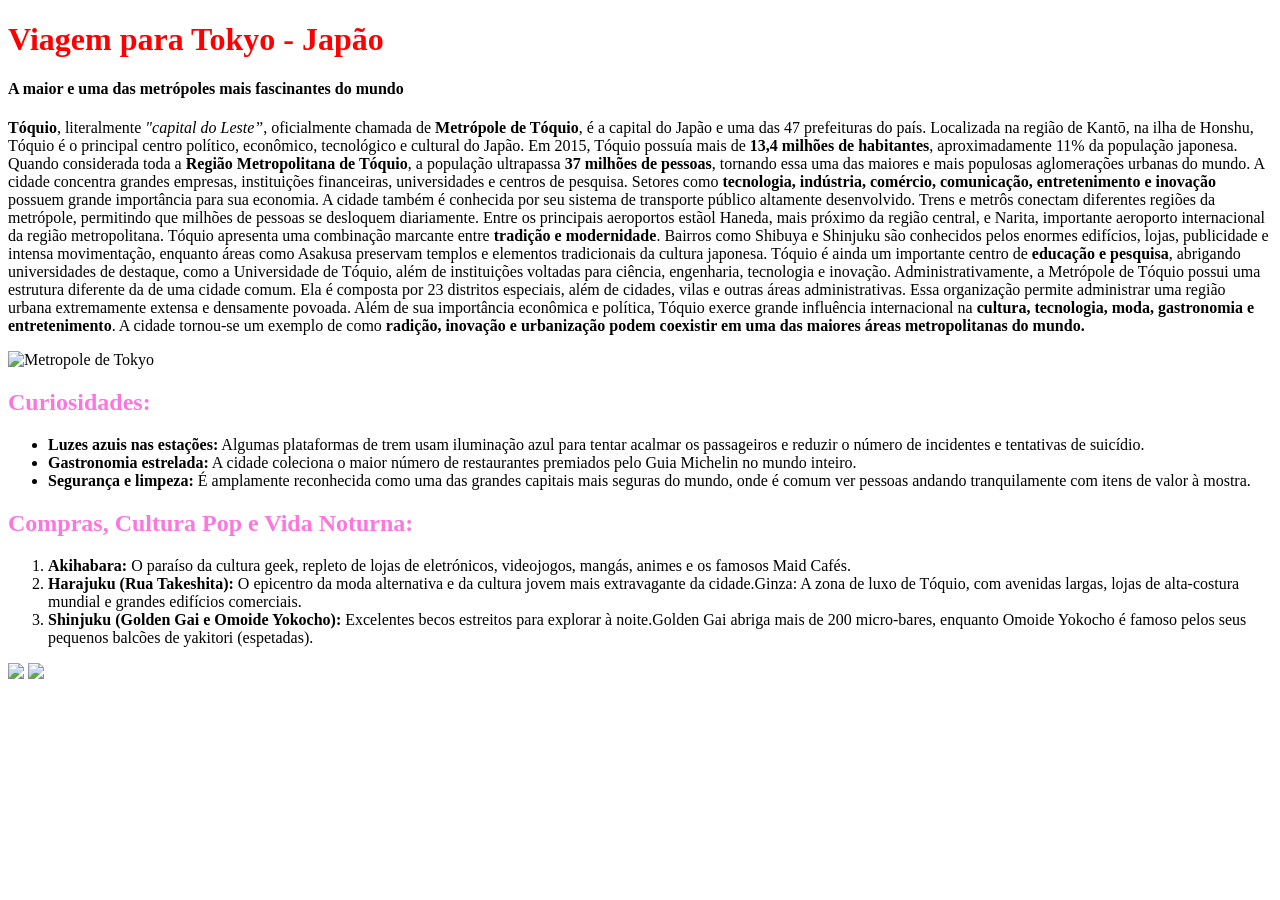
==== index.html @ 38a968c8 "Add files via upload" ====
<!DOCTYPE html>
<html>
    <head>
        <meta charset="utf-8">
        <title>Project: Travel webpage</title>
        <title>Project: Travel webpage</title>
        <style>
            h1{
                color: red;
            }
            #curiosidades{
                color: rgba(249, 70, 210, 0.733);
            }
            #pontos{
                color: rgba(249, 70, 210, 0.733);
            } 
        </style>
    </head>
    <body>
    
        <h1>Viagem para Tokyo - Japão</h1>
        <h4>A maior e uma das metrópoles mais fascinantes do mundo</h4>
        <p><strong>Tóquio</strong>, literalmente <em>"capital do Leste”</em>, oficialmente chamada de <strong>Metrópole de Tóquio</strong>, é a capital do Japão e uma das 47 prefeituras do país. Localizada na região de Kantō, na ilha de Honshu, Tóquio é o principal centro político, econômico, tecnológico e cultural do Japão.
Em 2015, Tóquio possuía mais de <strong>13,4 milhões de habitantes</strong>, aproximadamente 11% da população japonesa. Quando considerada toda a <strong>Região Metropolitana de Tóquio</strong>, a população ultrapassa <strong>37 milhões de pessoas</strong>, tornando essa uma das maiores e mais populosas aglomerações urbanas do mundo. A cidade concentra grandes empresas, instituições financeiras, universidades e centros de pesquisa. Setores como <strong>tecnologia, indústria, comércio, comunicação, entretenimento e inovação</strong> possuem grande importância para sua economia.
A cidade também é conhecida por seu sistema de transporte público altamente desenvolvido. Trens e metrôs conectam diferentes regiões da metrópole, permitindo que milhões de pessoas se desloquem diariamente. Entre os principais aeroportos estãol Haneda, mais próximo da região central, e Narita, importante aeroporto internacional da região metropolitana.
Tóquio apresenta uma combinação marcante entre <strong>tradição e modernidade</strong>. Bairros como Shibuya e Shinjuku são conhecidos pelos enormes edifícios, lojas, publicidade e intensa movimentação, enquanto áreas como Asakusa preservam templos e elementos tradicionais da cultura japonesa.
Tóquio é ainda um importante centro de <strong>educação e pesquisa</strong>, abrigando universidades de destaque, como a Universidade de Tóquio, além de instituições voltadas para ciência, engenharia, tecnologia e inovação.
Administrativamente, a Metrópole de Tóquio possui uma estrutura diferente da de uma cidade comum. Ela é composta por 23 distritos especiais, além de cidades, vilas e outras áreas administrativas. Essa organização permite administrar uma região urbana extremamente extensa e densamente povoada.
Além de sua importância econômica e política, Tóquio exerce grande influência internacional na <strong>cultura, tecnologia, moda, gastronomia e entretenimento</strong>. A cidade tornou-se um exemplo de como <strong>radição, inovação e urbanização podem coexistir em uma das maiores áreas metropolitanas do mundo.</strong>

        </p>
      <img src="https://upload.wikimedia.org/wikipedia/commons/b/b2/Skyscrapers_of_Shinjuku_2009_January.jpg?utm_source=pt.wikipedia.org&utm_campaign=imageinfo&utm_content=original" width="1020" alt="Metropole de Tokyo" >
      <h2 id="curiosidades">Curiosidades:</h2>
      <ul>
         <li><strong> Luzes azuis nas estações:</strong> Algumas plataformas de trem usam iluminação azul para tentar acalmar os passageiros e reduzir o número de incidentes e tentativas de suicídio.</li>
         <li><strong> Gastronomia estrelada:</strong>  A cidade coleciona o maior número de restaurantes premiados pelo Guia Michelin no mundo inteiro. </li><li><strong> Segurança e limpeza:</strong>  É amplamente reconhecida como uma das grandes capitais mais seguras do mundo, onde é comum ver pessoas andando tranquilamente com itens de valor à mostra.</li>
      </ul>
        <h2 id="pontos"> Compras, Cultura Pop e Vida Noturna:</h2> 
        <ol><li><strong>Akihabara: </strong>O paraíso da cultura geek, repleto de lojas de eletrónicos, videojogos, mangás, animes e os famosos Maid Cafés.</li>
        <li><strong>Harajuku (Rua Takeshita):</strong> O epicentro da moda alternativa e da cultura jovem mais extravagante da cidade.Ginza: A zona de luxo de Tóquio, com avenidas largas, lojas de alta-costura mundial e grandes edifícios comerciais.</li>
        <li><strong>Shinjuku (Golden Gai e Omoide Yokocho):</strong> Excelentes becos estreitos para explorar à noite.Golden Gai abriga mais de 200 micro-bares, enquanto Omoide Yokocho é famoso pelos seus pequenos balcões de yakitori (espetadas).</li></ol>
        <img src="https://upload.wikimedia.org/wikipedia/commons/c/c5/Tokyo_Shibuya_Scramble_Crossing_2018-10-09.jpg?utm_source=pt.wikipedia.org&utm_campaign=imageinfo&utm_content=original" width="1020">
        <img src="https://upload.wikimedia.org/wikipedia/commons/b/b5/Ueno_Park_-_panoramio.jpg?utm_source=pt.wikipedia.org&utm_campaign=imageinfo&utm_content=original" width="1020">
    </body>
</html>
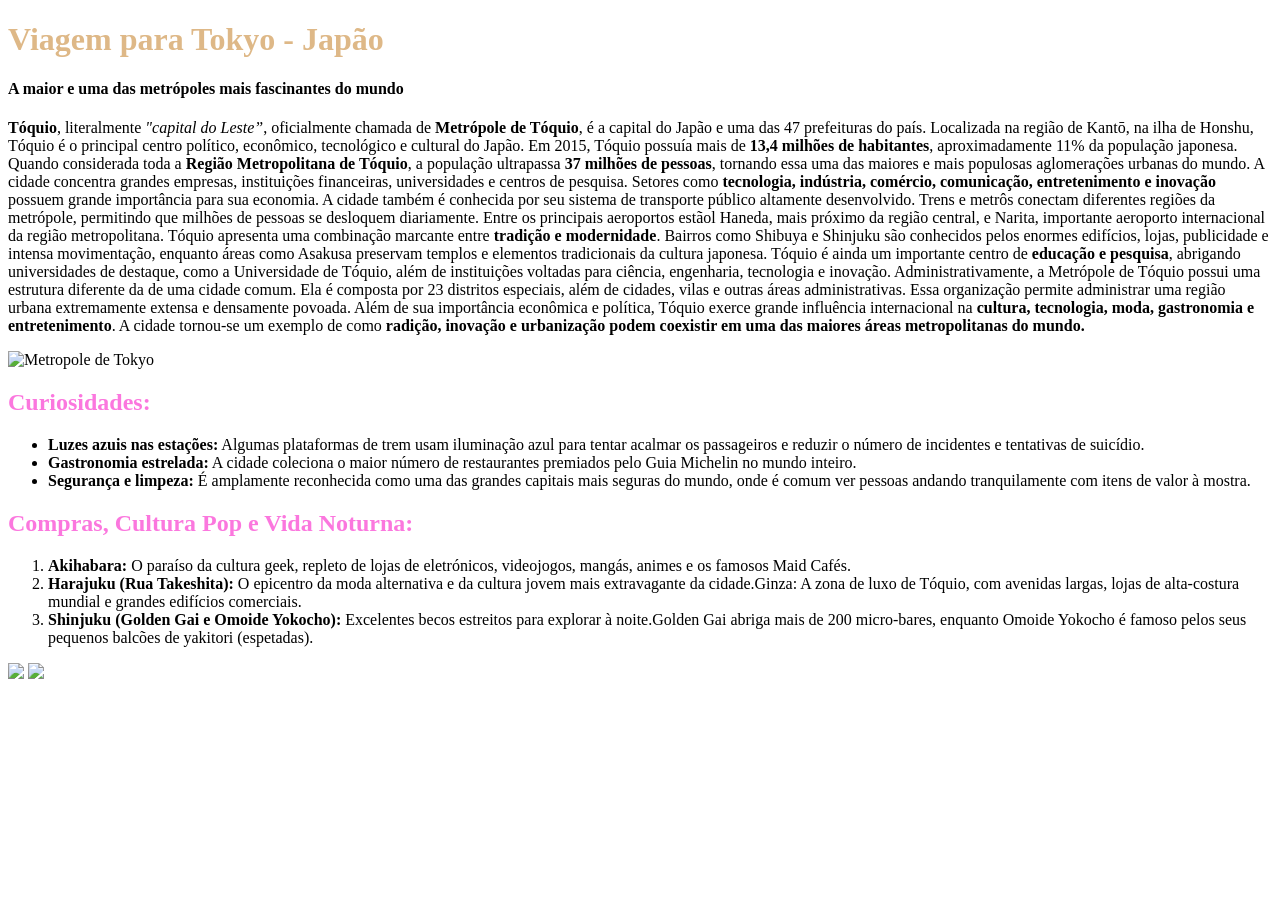
==== commit bfa399af: "Update index.html" ====
--- a/index.html
+++ b/index.html
@@ -6,7 +6,7 @@
         <title>Project: Travel webpage</title>
         <style>
             h1{
-                color: red;
+                color: burlywood;
             }
             #curiosidades{
                 color: rgba(249, 70, 210, 0.733);
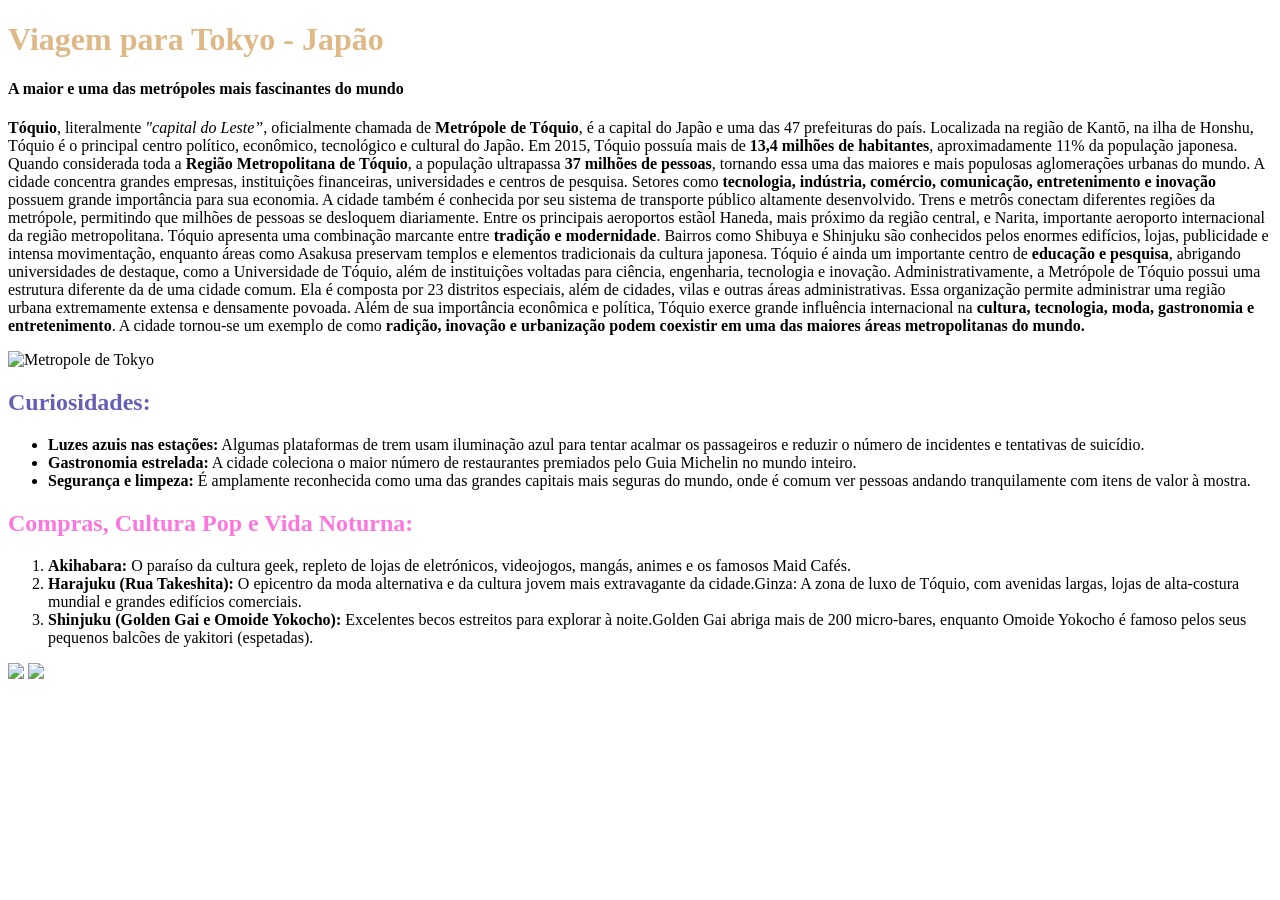
==== commit a2126409: "Update index.html" ====
--- a/index.html
+++ b/index.html
@@ -9,7 +9,7 @@
                 color: burlywood;
             }
             #curiosidades{
-                color: rgba(249, 70, 210, 0.733);
+                color: rgba(47, 37, 156, 0.733);
             }
             #pontos{
                 color: rgba(249, 70, 210, 0.733);
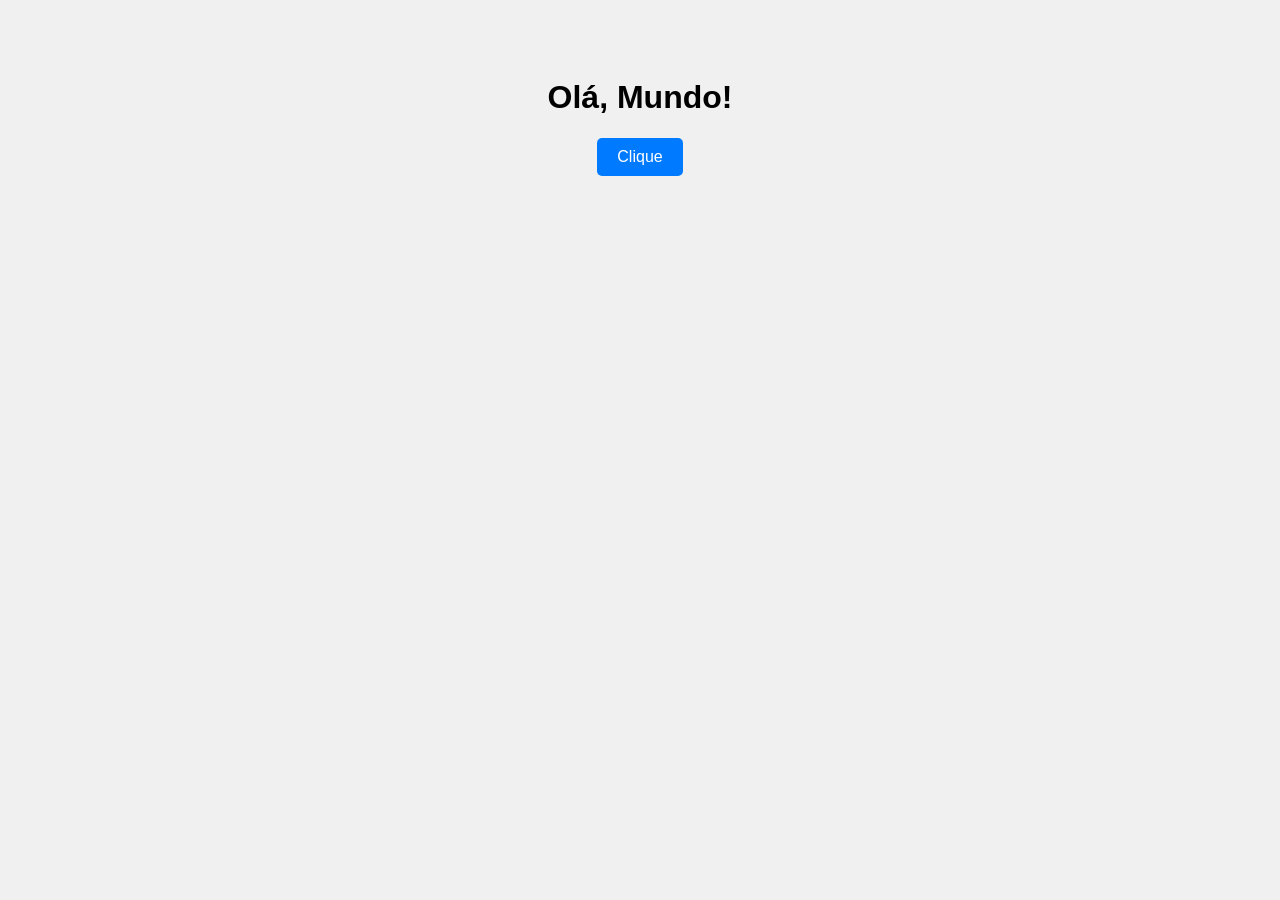
==== commit a34c6daf: "Add files via upload WebDesign_Tarefa" ====
--- a/index.html
+++ b/index.html
@@ -1,45 +1,13 @@
 <!DOCTYPE html>
-<html>
-    <head>
-        <meta charset="utf-8">
-        <title>Project: Travel webpage</title>
-        <title>Project: Travel webpage</title>
-        <style>
-            h1{
-                color: burlywood;
-            }
-            #curiosidades{
-                color: rgba(47, 37, 156, 0.733);
-            }
-            #pontos{
-                color: rgba(249, 70, 210, 0.733);
-            } 
-        </style>
-    </head>
-    <body>
-    
-        <h1>Viagem para Tokyo - Japão</h1>
-        <h4>A maior e uma das metrópoles mais fascinantes do mundo</h4>
-        <p><strong>Tóquio</strong>, literalmente <em>"capital do Leste”</em>, oficialmente chamada de <strong>Metrópole de Tóquio</strong>, é a capital do Japão e uma das 47 prefeituras do país. Localizada na região de Kantō, na ilha de Honshu, Tóquio é o principal centro político, econômico, tecnológico e cultural do Japão.
-Em 2015, Tóquio possuía mais de <strong>13,4 milhões de habitantes</strong>, aproximadamente 11% da população japonesa. Quando considerada toda a <strong>Região Metropolitana de Tóquio</strong>, a população ultrapassa <strong>37 milhões de pessoas</strong>, tornando essa uma das maiores e mais populosas aglomerações urbanas do mundo. A cidade concentra grandes empresas, instituições financeiras, universidades e centros de pesquisa. Setores como <strong>tecnologia, indústria, comércio, comunicação, entretenimento e inovação</strong> possuem grande importância para sua economia.
-A cidade também é conhecida por seu sistema de transporte público altamente desenvolvido. Trens e metrôs conectam diferentes regiões da metrópole, permitindo que milhões de pessoas se desloquem diariamente. Entre os principais aeroportos estãol Haneda, mais próximo da região central, e Narita, importante aeroporto internacional da região metropolitana.
-Tóquio apresenta uma combinação marcante entre <strong>tradição e modernidade</strong>. Bairros como Shibuya e Shinjuku são conhecidos pelos enormes edifícios, lojas, publicidade e intensa movimentação, enquanto áreas como Asakusa preservam templos e elementos tradicionais da cultura japonesa.
-Tóquio é ainda um importante centro de <strong>educação e pesquisa</strong>, abrigando universidades de destaque, como a Universidade de Tóquio, além de instituições voltadas para ciência, engenharia, tecnologia e inovação.
-Administrativamente, a Metrópole de Tóquio possui uma estrutura diferente da de uma cidade comum. Ela é composta por 23 distritos especiais, além de cidades, vilas e outras áreas administrativas. Essa organização permite administrar uma região urbana extremamente extensa e densamente povoada.
-Além de sua importância econômica e política, Tóquio exerce grande influência internacional na <strong>cultura, tecnologia, moda, gastronomia e entretenimento</strong>. A cidade tornou-se um exemplo de como <strong>radição, inovação e urbanização podem coexistir em uma das maiores áreas metropolitanas do mundo.</strong>
-
-        </p>
-      <img src="https://upload.wikimedia.org/wikipedia/commons/b/b2/Skyscrapers_of_Shinjuku_2009_January.jpg?utm_source=pt.wikipedia.org&utm_campaign=imageinfo&utm_content=original" width="1020" alt="Metropole de Tokyo" >
-      <h2 id="curiosidades">Curiosidades:</h2>
-      <ul>
-         <li><strong> Luzes azuis nas estações:</strong> Algumas plataformas de trem usam iluminação azul para tentar acalmar os passageiros e reduzir o número de incidentes e tentativas de suicídio.</li>
-         <li><strong> Gastronomia estrelada:</strong>  A cidade coleciona o maior número de restaurantes premiados pelo Guia Michelin no mundo inteiro. </li><li><strong> Segurança e limpeza:</strong>  É amplamente reconhecida como uma das grandes capitais mais seguras do mundo, onde é comum ver pessoas andando tranquilamente com itens de valor à mostra.</li>
-      </ul>
-        <h2 id="pontos"> Compras, Cultura Pop e Vida Noturna:</h2> 
-        <ol><li><strong>Akihabara: </strong>O paraíso da cultura geek, repleto de lojas de eletrónicos, videojogos, mangás, animes e os famosos Maid Cafés.</li>
-        <li><strong>Harajuku (Rua Takeshita):</strong> O epicentro da moda alternativa e da cultura jovem mais extravagante da cidade.Ginza: A zona de luxo de Tóquio, com avenidas largas, lojas de alta-costura mundial e grandes edifícios comerciais.</li>
-        <li><strong>Shinjuku (Golden Gai e Omoide Yokocho):</strong> Excelentes becos estreitos para explorar à noite.Golden Gai abriga mais de 200 micro-bares, enquanto Omoide Yokocho é famoso pelos seus pequenos balcões de yakitori (espetadas).</li></ol>
-        <img src="https://upload.wikimedia.org/wikipedia/commons/c/c5/Tokyo_Shibuya_Scramble_Crossing_2018-10-09.jpg?utm_source=pt.wikipedia.org&utm_campaign=imageinfo&utm_content=original" width="1020">
-        <img src="https://upload.wikimedia.org/wikipedia/commons/b/b5/Ueno_Park_-_panoramio.jpg?utm_source=pt.wikipedia.org&utm_campaign=imageinfo&utm_content=original" width="1020">
-    </body>
+<html lang="pt-BR">
+<head>
+    <meta charset="UTF-8">
+    <title>Meu Primeiro Site</title>
+    <link rel="stylesheet" href="style.css">
+</head>
+<body>
+    <h1>Olá, Mundo!</h1>
+    <button id="Botao">Clique</button>
+    <script src="script.js"></script>
+</body>
 </html>
--- a/style.css
+++ b/style.css
@@ -0,0 +1,19 @@
+body {
+    font-family: Arial, sans-serif;
+    background-color: #f0f0f0;
+    text-align: center;
+    padding: 50px;
+}
+
+button {
+    padding: 10px 20px;
+    background-color: #007BFF;
+    border: none;
+    color: white;
+    font-size: 16px;
+    border-radius: 5px;
+}
+
+button:hover {
+    background-color: #0056b3;
+}
